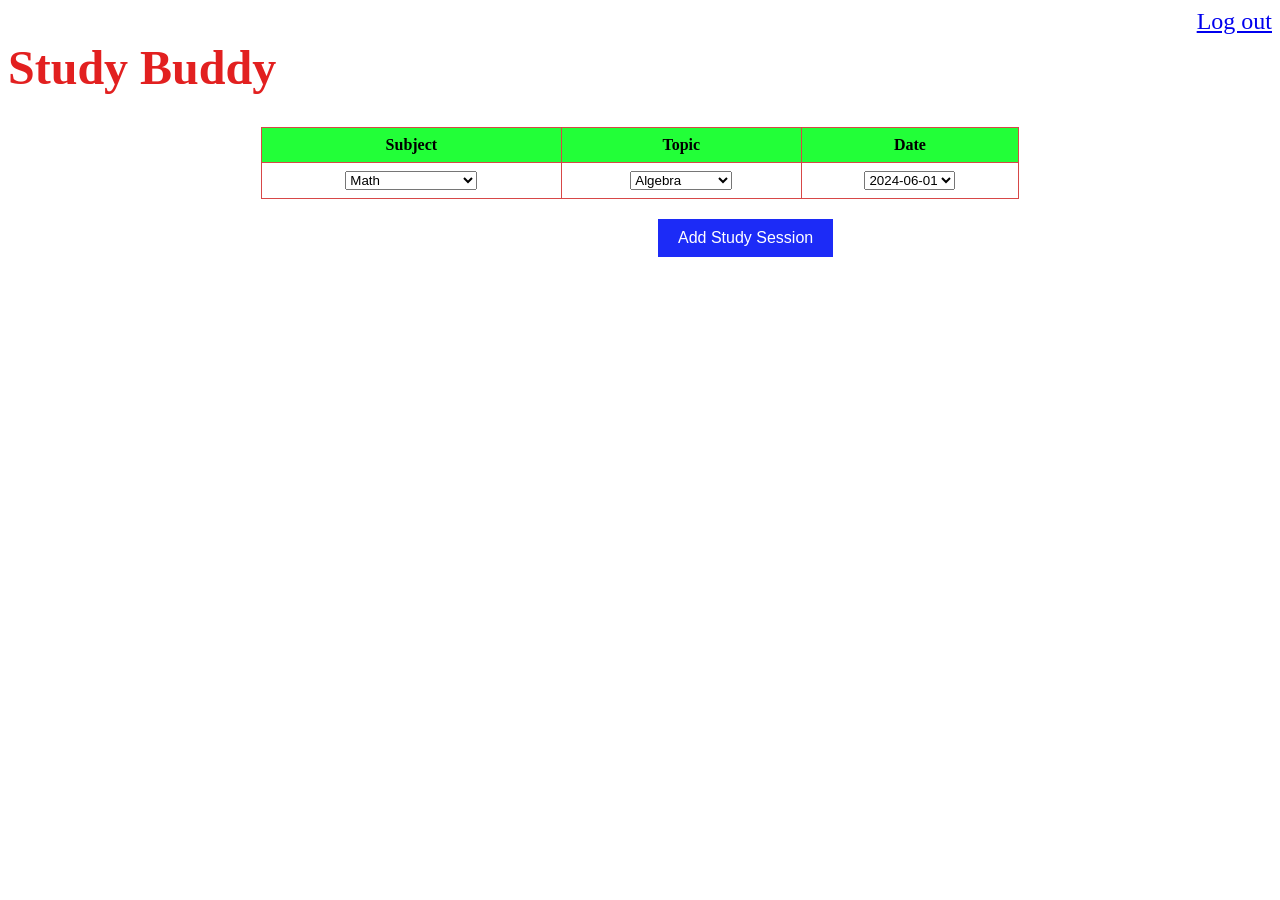
==== index.html @ 3769a846 "Add Index" ====
<!DOCTYPE html>
<html lang="en">
<head>
    <meta charset="UTF-8">
    <meta name="viewport" content="width=device-width, initial-scale=1.0">
    <title>Time-Table-Study Buddy</title>
    <link rel="stylesheet" href="styles.css">
</head>
<body>
    <div class="header">
    <h1>Study Buddy</h1>
    <a href="login.html" class="btn btn-primary">Log out</a>
    </div>
    <main class = "table-panel">
    <table class="session-table">
    <thead>
        <tr>
            <th>Subject</th>
            <th>Topic</th>
            <th>Date</th>
        </tr>
    </thead>
    <tbody>
        <tr>
            <td><select>
            <option value="math">Math</option>
            <option value="science">Science</option>
            <option value="history">History</option>
            <option value="english">English</option>
            <option value="computer-science">Computer Science</option>
        </select></td>
            <td><select>
            <option value="math">Algebra</option>
            <option value="science">Biology</option>
            <option value="history">World War II</option>
            <option value="english">Fiction</option>
            <option value="computer-science">Programming</option>
        </select></td>
            <td><select>
                <option value="2024-06-01">2024-06-01</option>
                <option value="2024-06-02">2024-06-02</option>
                <option value="2024-06-03">2024-06-03</option>
                <option value="2024-06-04">2024-06-04</option>
                <option value="2024-06-05">2024-06-05</option>
            </select></td>
        </tr>
</table>
</main>
<main class="button">
<button class="btn btn-primary" type="submit">Add Study Session</button>
</main>
</body>
</html>
---- styles.css ----
.table-panel {
    display: flex;
    justify-content: center;
    align-items: center;
}

table {
    border-collapse: collapse;
    width: 60%;
    justify-content: space-between;
}

th, td {
    border: 1px solid #d74747;
    padding: 8px;
    text-align: center;
}

th {
    background-color: #22ff38;
}

button {
    background-color: #1c2bf7;
    color: white;
    border: none;
    padding: 10px 20px;
    text-align: center;
    text-decoration: none;
    display: inline-block;
    font-size: 16px;
    margin: 4px 2px;
    cursor: pointer;
    align-items: center;
    justify-content: center;
    margin-top: 20px;
        margin-left: 650px;
}

.button-panel {
    display: flex;
    justify-content: center;
    align-items: center;
}

.header {
    display: flex;
    text-align: center;
    font-size: 24px;
    color: #e22020;
    justify-content: space-between;
}
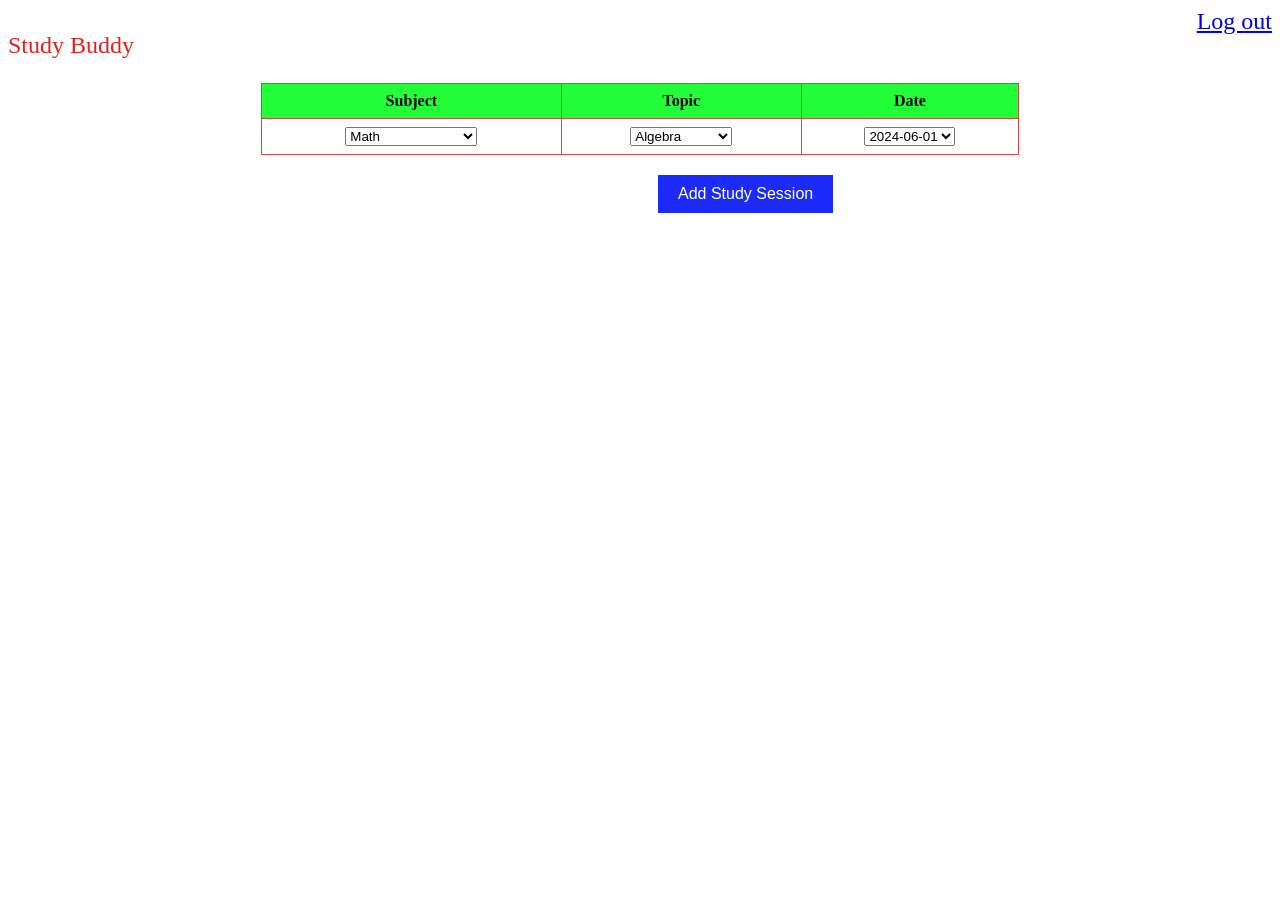
==== commit 29bc7411: "change css file" ====
--- a/index.html
+++ b/index.html
@@ -4,11 +4,11 @@
     <meta charset="UTF-8">
     <meta name="viewport" content="width=device-width, initial-scale=1.0">
     <title>Time-Table-Study Buddy</title>
-    <link rel="stylesheet" href="styles.css">
+    <link rel="stylesheet" href="index.css">
 </head>
 <body>
     <div class="header">
-    <h1>Study Buddy</h1>
+    <p>Study Buddy</p>
     <a href="login.html" class="btn btn-primary">Log out</a>
     </div>
     <main class = "table-panel">
--- a/index.css
+++ b/index.css
@@ -0,0 +1,52 @@
+.table-panel {
+    display: flex;
+    justify-content: center;
+    align-items: center;
+}
+
+table {
+    border-collapse: collapse;
+    width: 60%;
+    justify-content: space-between;
+}
+
+th, td {
+    border: 1px solid #d74747;
+    padding: 8px;
+    text-align: center;
+}
+
+th {
+    background-color: #22ff38;
+}
+
+button {
+    background-color: #1c2bf7;
+    color: white;
+    border: none;
+    padding: 10px 20px;
+    text-align: center;
+    text-decoration: none;
+    display: inline-block;
+    font-size: 16px;
+    margin: 4px 2px;
+    cursor: pointer;
+    align-items: center;
+    justify-content: center;
+    margin-top: 20px;
+        margin-left: 650px;
+}
+
+.button-panel {
+    display: flex;
+    justify-content: center;
+    align-items: center;
+}
+
+.header {
+    display: flex;
+    text-align: center;
+    font-size: 24px;
+    color: #e22020;
+    justify-content: space-between;
+}
